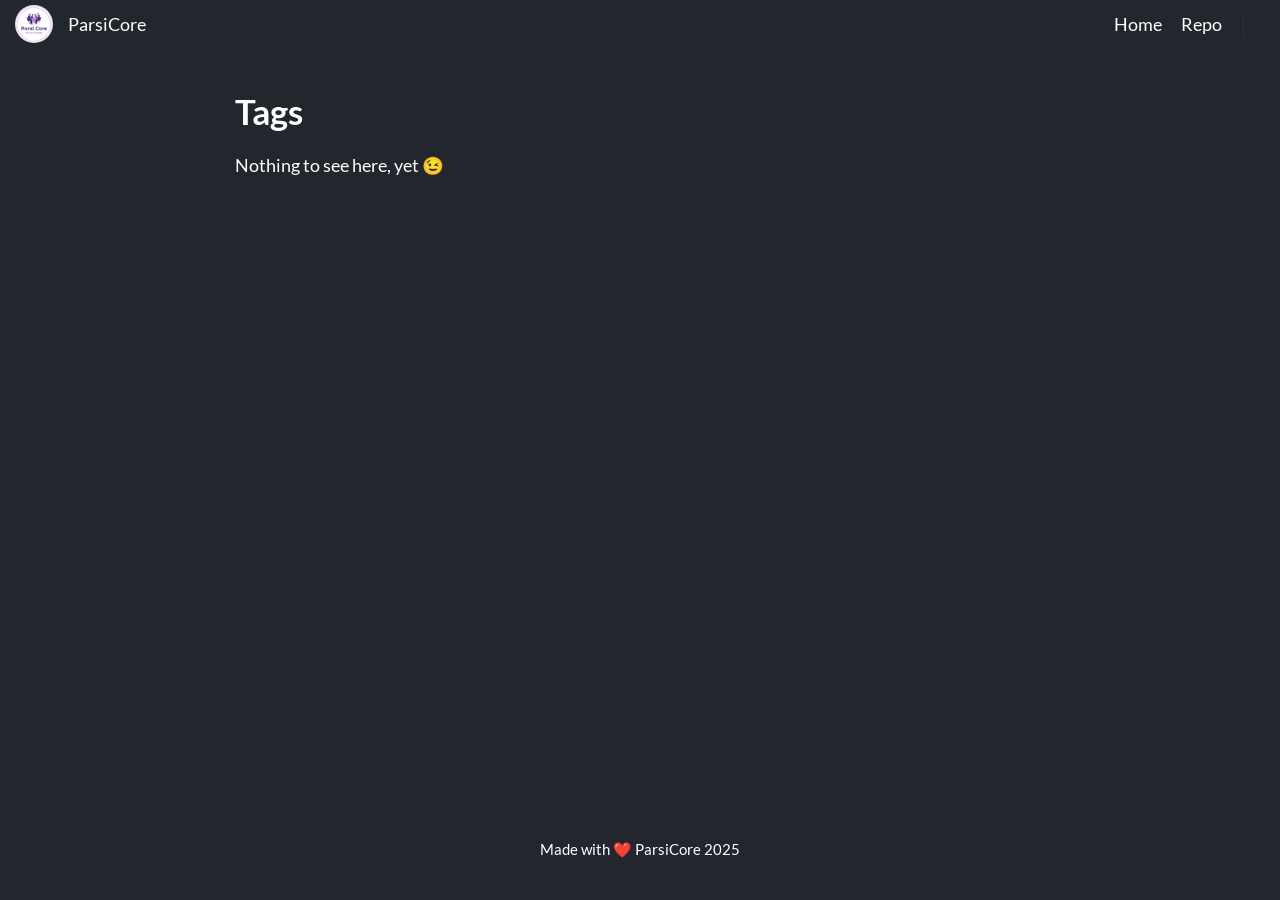
==== categories/index.html @ ac695b4a "Initial deploy" ====
<!DOCTYPE html>
<html lang="en"><head>
    <meta charset="utf-8">
    <meta name="viewport" content="width=device-width, initial-scale=1">

    <style>
        :root {
            --accent-color: #FF4D4D;
            --font-size: 17.5px;
        }
    </style>

    
    
    
    
    
    

    
    <title>Categories</title>
    <meta name="description" content="Modern tools and libraries for Persian developers. Starting with Rust, built for the future.">
    <meta name="keywords" content=''>

    <meta property="og:url" content="https://parsicore.ir/categories/">
    <meta property="og:type" content="website">
    <meta property="og:title" content="Categories">
    <meta property="og:description" content="Modern tools and libraries for Persian developers. Starting with Rust, built for the future.">
    <meta property="og:image" content="https://parsicore.ir/images/logo.png">
    <meta property="og:image:secure_url" content="https://parsicore.ir/images/logo.png">

    <meta name="twitter:card" content="summary_large_image">
    <meta name="twitter:title" content="Categories">
    <meta name="twitter:description" content="Modern tools and libraries for Persian developers. Starting with Rust, built for the future.">
    <meta property="twitter:domain" content="https://parsicore.ir/categories/">
    <meta property="twitter:url" content="https://parsicore.ir/categories/">
    <meta name="twitter:image" content="https://parsicore.ir/images/logo.png">

    
    <link rel="canonical" href="https://parsicore.ir/categories/">

    
    <link rel="stylesheet" type="text/css" href="/css/normalize.min.css" media="print">

    
    <link rel="stylesheet" type="text/css" href="/css/main.min.css">

    
    <link id="dark-theme" rel="stylesheet" href="/css/dark.min.css">

    
    <script src="/js/bundle.min.fdbfba1e074acb7e4abbf4c94eb19abb7702489c9689a27ee5e24a2bd481e4b7.js" integrity="sha256-/b&#43;6HgdKy35Ku/TJTrGau3cCSJyWiaJ&#43;5eJKK9SB5Lc="></script>

    
    
</head>
<body>
        <script>
            
            setThemeByUserPref();
        </script><header class="header">
    <nav class="header-nav">

        
        <div class="avatar">
            <a href="https://parsicore.ir/">
                <img src='/images/logo.png' alt="avatar">
            </a>
        </div>
        

        <div class="nav-title">
            <a class="nav-brand" href="https://parsicore.ir/">ParsiCore</a>
        </div>

        <div class="nav-links">
            
            <div class="nav-link">
                <a href="https://parsicore.ir/" aria-label="" > Home </a>
            </div>
            
            <div class="nav-link">
                <a href="https://github.com/parsicore" aria-label="" > Repo </a>
            </div>
            

            <span class="nav-icons-divider"></span>
            <div class="nav-link dark-theme-toggle">
                <span class="sr-only dark-theme-toggle-screen-reader-target">theme</span>
                <a aria-hidden="true" role="switch">
                    <span class="theme-toggle-icon" data-feather="moon"></span>
                </a>
            </div>

            <div class="nav-link" id="hamburger-menu-toggle">
                <span class="sr-only hamburger-menu-toggle-screen-reader-target">menu</span>
                <a aria-checked="false" aria-labelledby="hamburger-menu-toggle" id="hamburger-menu-toggle-target" role="switch">
                    <span data-feather="menu"></span>
                </a>
            </div>

            
            <ul class="nav-hamburger-list visibility-hidden">
                
                <li class="nav-item">
                    <a href="https://parsicore.ir/" > Home </a>
                </li>
                
                <li class="nav-item">
                    <a href="https://github.com/parsicore" > Repo </a>
                </li>
                
                <li class="nav-item dark-theme-toggle">
                    <span class="sr-only dark-theme-toggle-screen-reader-target">theme</span>
                    <a role="switch">
                        <span class="theme-toggle-icon" data-feather="moon"></span>
                    </a>
                </li>
            </ul>

        </div>
    </nav>
</header>
<main id="content">
<div class="container tags-list">

    <h1 class="list-title">Tags</h1>
    
        Nothing to see here, yet 😉
    

</div>

        </main><footer class="footer">
    
    

    

    

    

    <span>
        Made with &#10084;&#65039; ParsiCore 2025
    </span>
</footer></body>
</html>
---- css/main.min.css ----
:root{--content-width:1120px;--container-width:810px;--light-primary-color:255, 255, 255;--light-secondary-color:#dddddd;--light-tertiary-color:#272822;--light-text-color:black}@font-face{font-family:Lato;font-weight:400;src:url(/fonts/Lato-Regular.ttf)}@font-face{font-family:Lato;font-weight:700;src:url(/fonts/Lato-Bold.ttf)}html{background-color:rgb(var(--light-primary-color));color:var(--light-text-color);font-family:lato,sans-serif;font-size:var(--font-size);min-height:100%;position:relative;scroll-behavior:smooth}body{margin-bottom:170px}body.blog-post.has-post-navigation{margin-bottom:80px}b,strong{font-weight:700}a{color:inherit}a:hover{color:var(--accent-color);fill:var(--accent-color)}main#content{margin:90px auto 0;width:var(--content-width)}main#content>.container{margin:auto;width:75%;max-width:var(--container-width)}.post.container{box-sizing:border-box;display:inline-block}.post-toc{box-sizing:border-box;display:inline-block;padding-left:50px;vertical-align:top;width:24%}#toc{position:fixed;top:80px;bottom:20px;overflow-x:hidden;overflow-y:auto}#toc ul{list-style:none;margin:0;padding:0;font-size:14px}#toc ul li{margin-top:12px}#toc ul li a.level-1{padding-left:0}#toc ul li a.level-2{padding-left:10px}#toc ul li a.level-3{padding-left:20px}#toc ul li a.level-4{padding-left:30px}#toc ul li a{text-decoration:none}#toc ul li a.active{color:var(--accent-color)}img{height:auto;max-width:100%}.header{background-color:rgba(var(--light-primary-color),.95);color:inherit;height:50px;left:0;position:fixed;top:0;transition:box-shadow .3s ease-in-out;width:100%;z-index:5}.header a{text-decoration:none}.header .header-nav{height:50px;margin-top:0}.header-nav .avatar{border-radius:18px;float:left;height:100%;margin-left:15px}.header-nav .avatar img{border-radius:100%;display:block;height:38px;margin-top:5px;overflow:hidden;width:38px}.header-nav .nav-title{display:inline-block;height:100%;line-height:50px;padding-left:15px}.nav-title a{height:50px}.header-nav .nav-links{float:right;line-height:50px;margin-right:10px}.nav-links .nav-link{display:inline-block;padding:0 2px}.nav-links .nav-link a{display:block;padding:0 6px}.nav-link a svg{height:20px;margin:-3px auto;stroke-width:2;width:20px}.nav-item a svg{height:20px;margin:-3px auto;stroke-width:2;width:20px}.nav-links .nav-link.icon a{padding:0 8px}.nav-links .nav-icons-divider{border-color:inherit;border-left:1.5px solid;color:var(--light-secondary-color);margin:0 10px}.nav-links .dark-theme-toggle:hover{cursor:pointer}a:hover .feather-sun{fill:#000;color:#000}.dark-theme-toggle .feather{height:22px;stroke-linecap:round;stroke-linejoin:round;width:22px}#hamburger-menu-toggle{display:none}#hamburger-menu-toggle .feather{height:24px;stroke-linecap:round;stroke-linejoin:round;width:24px}.nav-hamburger-list{background:rgb(var(--light-primary-color));border-bottom:solid 1.5px var(--light-secondary-color);border-top:solid 1.5px var(--light-secondary-color);list-style-type:none;margin:0;padding:0;position:absolute;right:0;text-align:center;width:100%;z-index:5}.nav-hamburger-list a:hover{text-decoration:underline}.footer{bottom:0;color:inherit;left:0;margin-left:30%;overflow:hidden;padding:40px 0;position:absolute;text-align:center;width:40%}.footer span{display:block;font-size:.85em;font-weight:300;padding:1px 0}.flex-break{flex-basis:100%;height:0;display:none}.visibility-hidden{visibility:hidden}.header-shadow{box-shadow:#dcdcdc 0 1px 5px}.post-tags{list-style-type:none;padding:0}.post-tags .post-tag{border:1.5px solid;border-radius:4px;box-sizing:border-box;color:inherit;display:inline-block;font-size:14px}.post-tags .post-tag:hover{background-color:var(--light-text-color);color:rgb(var(--light-primary-color))}.post-tag a{color:inherit;display:block;padding:6px 12px;text-decoration:none}code,pre{background-color:var(--light-tertiary-color);box-sizing:border-box;color:#fff}pre{font-size:.95rem;overflow:auto;padding:20px}code{box-decoration-break:clone;word-wrap:break-word;font-size:.8em}:not(pre)>code{background-color:var(--light-secondary-color) !important;color:var(--light-text-color);padding:1px 4px}pre code{font-size:.9em}code{text-size-adjust:100%;-ms-text-size-adjust:100%;-moz-text-size-adjust:100%;-webkit-text-size-adjust:100%}blockquote{border-left:2px solid var(--light-secondary-color);color:grey;padding-left:1rem;margin-left:0}hr{color:var(--light-secondary-color);margin:50px auto}table{border-collapse:collapse;margin:30px 0;text-align:left;display:block;overflow-x:auto}table thead{background-color:var(--light-secondary-color)}table td,table th{padding:1.4rem}table td{border-bottom:1px solid var(--light-secondary-color)}.home-about{text-align:center}.home-about .avatar img{border-radius:50%;height:auto;object-fit:cover}.home-about .avatar img.size-xs{height:7rem;width:7rem}.home-about .avatar img.size-s{height:9rem;width:9rem}.home-about .avatar img.size-m{height:11rem;width:11rem}.home-about .avatar img.size-l{height:13rem;width:13rem}.home-about .avatar img.size-xl{height:15rem;width:15rem}.home-about h1{font-size:2em}.home-about h2{font-size:1.2em}.gk-social-icons{text-align:center}.gk-social-icons .gk-social-icons-list{display:inline-block;list-style-type:none;padding:0;text-align:center}.gk-social-icons-list .gk-social-icon{box-sizing:border-box;display:inline-block;fill:var(--light-text-color);height:24px;margin:0 6px;width:24px}.gk-social-icon a svg path{transition:fill .15s ease}.home-content{line-height:1.25;width:80%;margin:0 auto}.home-posts{margin:0 auto;padding-top:10px;width:80%}.post [role=doc-subtitle]{font-size:1.1em;font-style:italic}.post{overflow-wrap:break-word}.post .post-date,.prev-post-date,.next-post-date{color:gray}.post .post-content{line-height:1.7;margin-top:50px;letter-spacing:.5px}.post-content h1,.post-content h2,.post-content h3,.post-content h4{scroll-margin-top:55px}.post-content h1{margin-top:40px}.post-content h2{margin-top:35px}.post-content h3{margin-top:30px}.post-content h4{margin-top:25px}.post-content h5{margin-top:20px}.post-content img{display:block;margin-left:auto;margin-right:auto}.list-posts .list-title{text-align:center}.list-posts .posts-year{margin-top:70px}.list-posts .post-title{margin:18px 0 0 15px}.list-posts a{text-decoration:none}.post-title .post-link,.post-title .post-date{display:inline-block}.post-title .post-link{width:73%}.tags-list .post-tags{margin-top:50px}.tags-list .post-tags .post-tag{margin:2px 5px;padding:0}.tags-list .post-tags .post-tag a{border-radius:inherit;padding:0}.tags-list .post-tags .post-tag a div{display:inline-block}.tags-list .post-tags .post-tag a .tag-name{padding:5px 8px}.tags-list .post-tags .post-tag a .tag-posts-count{background-color:var(--light-secondary-color);border-radius:inherit;color:inherit;opacity:.8;padding:6px;position:relative;z-index:0}.tags-list .post-tags .post-tag:hover a .tag-posts-count{background-color:var(--light-text-color);color:rgb(var(--light-primary-color))}.text-404{margin-top:125px;text-align:center}@media only screen and (max-width:1120px){main#content{width:auto}}@media only screen and (max-width:820px){body{font-size:.95rem}.flex-break{display:block}.home-about .avatar img{border-radius:50%;height:7rem;width:7rem}.nav-links .nav-link,.nav-icons-divider{display:none}#hamburger-menu-toggle{display:inline-block}main#content{box-sizing:border-box;padding:0 1.5rem;width:auto}.home-content,.home-posts{width:auto;margin:0}main#content .container{width:100%}.home-about{margin:0 auto}#toc{display:none}.list-posts{flex:1}.list-posts .post-date{color:gray}.footer{margin-left:0;width:100%}}@media only screen and (min-width:820px){.nav-hamburger-list{visibility:hidden !important}}.sr-only{position:absolute;left:-10000px;top:auto;width:1px;height:1px;overflow:hidden}.post-navigation{padding:40px 0}.post-navigation::after{clear:both;content:"";display:table}.prev-post{float:left;text-align:left}.next-post{float:right;text-align:right}.prev-post,.next-post{max-width:33%}.arrow-logo{background-color:transparent;border-radius:50%;bottom:20px;cursor:pointer;display:none;font-size:24px;padding:10px;padding-right:8px;position:fixed;right:20px;z-index:5;background-color:var(--light-tertiary-color);width:25px;height:25px}.arrow-logo path{fill:var(--light-secondary-color)}.arrow-logo:hover{fill:var(--accent-color)}@media screen and (max-width:600px){#btt-button{visibility:hidden}}
---- css/dark.min.css ----
:root{--dark-primary-color:34, 39, 46;--dark-secondary-color:#2d333b;--dark-tertiary-color:#646464;--dark-text-color:white}html{background-color:rgb(var(--dark-primary-color));color:var(--dark-text-color);fill:var(--dark-text-color)}.header{background-color:rgba(var(--dark-primary-color),.95)}.nav-hamburger-list{background:rgba(var(--dark-primary-color),1)}.nav-links .nav-icons-divider{color:var(--dark-secondary-color)}a:hover .feather-moon{fill:#fff;color:#fff}.gk-social-icons-list .gk-social-icon,.gk-social-icons-list .gk-social-icon a:visited{fill:var(--dark-text-color)}.gk-social-icons-list .gk-social-icon a:hover{fill:var(--accent-color)}.post-tags .post-tag:hover{background-color:var(--dark-text-color);color:rgb(var(--dark-primary-color))}.tags-list .post-tags .post-tag a .tag-posts-count{background-color:var(--dark-secondary-color)}.tags-list .post-tags .post-tag:hover a .tag-posts-count{background-color:var(--dark-text-color);color:rgb(var(--dark-primary-color))}.footer{border-top-color:var(--dark-header-bg-color)}blockquote{color:darkgrey;border-left-color:var(--dark-secondary-color)}hr{color:var(--dark-secondary-color)}table thead{background-color:var(--dark-secondary-color)}table td,table th{border-bottom-color:var(--dark-secondary-color)}code,pre{background-color:var(--dark-secondary-color) !important}:not(pre)>code{background-color:var(--dark-tertiary-color) !important;color:var(--dark-text-color)}.header-shadow{box-shadow:#21262d 0 -1px inset}.arrow-logo{background-color:var(--dark-secondary-color)}
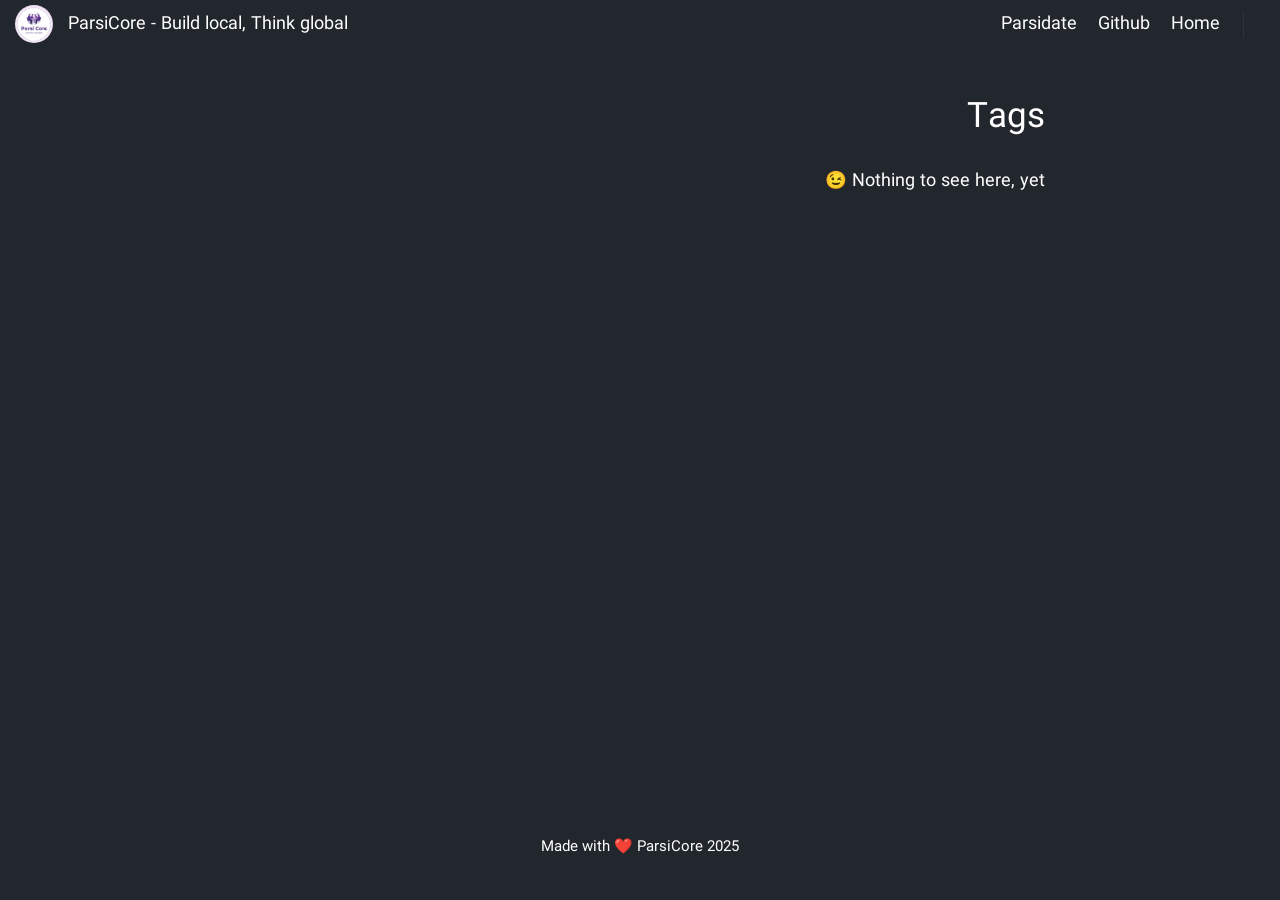
==== commit 76c7f864: "update" ====
--- a/categories/index.html
+++ b/categories/index.html
@@ -70,17 +70,21 @@
         
 
         <div class="nav-title">
-            <a class="nav-brand" href="https://parsicore.ir/">ParsiCore</a>
+            <a class="nav-brand" href="https://parsicore.ir/">ParsiCore - Build local, Think global</a>
         </div>
 
         <div class="nav-links">
             
             <div class="nav-link">
-                <a href="https://parsicore.ir/" aria-label="" > Home </a>
+                <a href="https://parsicore.ir/parsidate/" aria-label="" > Parsidate </a>
             </div>
             
             <div class="nav-link">
-                <a href="https://github.com/parsicore" aria-label="" > Repo </a>
+                <a href="https://github.com/parsicore" aria-label="" > Github </a>
+            </div>
+            
+            <div class="nav-link">
+                <a href="https://parsicore.ir/" aria-label="" > Home </a>
             </div>
             
 
@@ -103,11 +107,15 @@
             <ul class="nav-hamburger-list visibility-hidden">
                 
                 <li class="nav-item">
-                    <a href="https://parsicore.ir/" > Home </a>
+                    <a href="https://parsicore.ir/parsidate/" > Parsidate </a>
                 </li>
                 
                 <li class="nav-item">
-                    <a href="https://github.com/parsicore" > Repo </a>
+                    <a href="https://github.com/parsicore" > Github </a>
+                </li>
+                
+                <li class="nav-item">
+                    <a href="https://parsicore.ir/" > Home </a>
                 </li>
                 
                 <li class="nav-item dark-theme-toggle">
--- a/css/main.min.css
+++ b/css/main.min.css
@@ -1 +1 @@
-:root{--content-width:1120px;--container-width:810px;--light-primary-color:255, 255, 255;--light-secondary-color:#dddddd;--light-tertiary-color:#272822;--light-text-color:black}@font-face{font-family:Lato;font-weight:400;src:url(/fonts/Lato-Regular.ttf)}@font-face{font-family:Lato;font-weight:700;src:url(/fonts/Lato-Bold.ttf)}html{background-color:rgb(var(--light-primary-color));color:var(--light-text-color);font-family:lato,sans-serif;font-size:var(--font-size);min-height:100%;position:relative;scroll-behavior:smooth}body{margin-bottom:170px}body.blog-post.has-post-navigation{margin-bottom:80px}b,strong{font-weight:700}a{color:inherit}a:hover{color:var(--accent-color);fill:var(--accent-color)}main#content{margin:90px auto 0;width:var(--content-width)}main#content>.container{margin:auto;width:75%;max-width:var(--container-width)}.post.container{box-sizing:border-box;display:inline-block}.post-toc{box-sizing:border-box;display:inline-block;padding-left:50px;vertical-align:top;width:24%}#toc{position:fixed;top:80px;bottom:20px;overflow-x:hidden;overflow-y:auto}#toc ul{list-style:none;margin:0;padding:0;font-size:14px}#toc ul li{margin-top:12px}#toc ul li a.level-1{padding-left:0}#toc ul li a.level-2{padding-left:10px}#toc ul li a.level-3{padding-left:20px}#toc ul li a.level-4{padding-left:30px}#toc ul li a{text-decoration:none}#toc ul li a.active{color:var(--accent-color)}img{height:auto;max-width:100%}.header{background-color:rgba(var(--light-primary-color),.95);color:inherit;height:50px;left:0;position:fixed;top:0;transition:box-shadow .3s ease-in-out;width:100%;z-index:5}.header a{text-decoration:none}.header .header-nav{height:50px;margin-top:0}.header-nav .avatar{border-radius:18px;float:left;height:100%;margin-left:15px}.header-nav .avatar img{border-radius:100%;display:block;height:38px;margin-top:5px;overflow:hidden;width:38px}.header-nav .nav-title{display:inline-block;height:100%;line-height:50px;padding-left:15px}.nav-title a{height:50px}.header-nav .nav-links{float:right;line-height:50px;margin-right:10px}.nav-links .nav-link{display:inline-block;padding:0 2px}.nav-links .nav-link a{display:block;padding:0 6px}.nav-link a svg{height:20px;margin:-3px auto;stroke-width:2;width:20px}.nav-item a svg{height:20px;margin:-3px auto;stroke-width:2;width:20px}.nav-links .nav-link.icon a{padding:0 8px}.nav-links .nav-icons-divider{border-color:inherit;border-left:1.5px solid;color:var(--light-secondary-color);margin:0 10px}.nav-links .dark-theme-toggle:hover{cursor:pointer}a:hover .feather-sun{fill:#000;color:#000}.dark-theme-toggle .feather{height:22px;stroke-linecap:round;stroke-linejoin:round;width:22px}#hamburger-menu-toggle{display:none}#hamburger-menu-toggle .feather{height:24px;stroke-linecap:round;stroke-linejoin:round;width:24px}.nav-hamburger-list{background:rgb(var(--light-primary-color));border-bottom:solid 1.5px var(--light-secondary-color);border-top:solid 1.5px var(--light-secondary-color);list-style-type:none;margin:0;padding:0;position:absolute;right:0;text-align:center;width:100%;z-index:5}.nav-hamburger-list a:hover{text-decoration:underline}.footer{bottom:0;color:inherit;left:0;margin-left:30%;overflow:hidden;padding:40px 0;position:absolute;text-align:center;width:40%}.footer span{display:block;font-size:.85em;font-weight:300;padding:1px 0}.flex-break{flex-basis:100%;height:0;display:none}.visibility-hidden{visibility:hidden}.header-shadow{box-shadow:#dcdcdc 0 1px 5px}.post-tags{list-style-type:none;padding:0}.post-tags .post-tag{border:1.5px solid;border-radius:4px;box-sizing:border-box;color:inherit;display:inline-block;font-size:14px}.post-tags .post-tag:hover{background-color:var(--light-text-color);color:rgb(var(--light-primary-color))}.post-tag a{color:inherit;display:block;padding:6px 12px;text-decoration:none}code,pre{background-color:var(--light-tertiary-color);box-sizing:border-box;color:#fff}pre{font-size:.95rem;overflow:auto;padding:20px}code{box-decoration-break:clone;word-wrap:break-word;font-size:.8em}:not(pre)>code{background-color:var(--light-secondary-color) !important;color:var(--light-text-color);padding:1px 4px}pre code{font-size:.9em}code{text-size-adjust:100%;-ms-text-size-adjust:100%;-moz-text-size-adjust:100%;-webkit-text-size-adjust:100%}blockquote{border-left:2px solid var(--light-secondary-color);color:grey;padding-left:1rem;margin-left:0}hr{color:var(--light-secondary-color);margin:50px auto}table{border-collapse:collapse;margin:30px 0;text-align:left;display:block;overflow-x:auto}table thead{background-color:var(--light-secondary-color)}table td,table th{padding:1.4rem}table td{border-bottom:1px solid var(--light-secondary-color)}.home-about{text-align:center}.home-about .avatar img{border-radius:50%;height:auto;object-fit:cover}.home-about .avatar img.size-xs{height:7rem;width:7rem}.home-about .avatar img.size-s{height:9rem;width:9rem}.home-about .avatar img.size-m{height:11rem;width:11rem}.home-about .avatar img.size-l{height:13rem;width:13rem}.home-about .avatar img.size-xl{height:15rem;width:15rem}.home-about h1{font-size:2em}.home-about h2{font-size:1.2em}.gk-social-icons{text-align:center}.gk-social-icons .gk-social-icons-list{display:inline-block;list-style-type:none;padding:0;text-align:center}.gk-social-icons-list .gk-social-icon{box-sizing:border-box;display:inline-block;fill:var(--light-text-color);height:24px;margin:0 6px;width:24px}.gk-social-icon a svg path{transition:fill .15s ease}.home-content{line-height:1.25;width:80%;margin:0 auto}.home-posts{margin:0 auto;padding-top:10px;width:80%}.post [role=doc-subtitle]{font-size:1.1em;font-style:italic}.post{overflow-wrap:break-word}.post .post-date,.prev-post-date,.next-post-date{color:gray}.post .post-content{line-height:1.7;margin-top:50px;letter-spacing:.5px}.post-content h1,.post-content h2,.post-content h3,.post-content h4{scroll-margin-top:55px}.post-content h1{margin-top:40px}.post-content h2{margin-top:35px}.post-content h3{margin-top:30px}.post-content h4{margin-top:25px}.post-content h5{margin-top:20px}.post-content img{display:block;margin-left:auto;margin-right:auto}.list-posts .list-title{text-align:center}.list-posts .posts-year{margin-top:70px}.list-posts .post-title{margin:18px 0 0 15px}.list-posts a{text-decoration:none}.post-title .post-link,.post-title .post-date{display:inline-block}.post-title .post-link{width:73%}.tags-list .post-tags{margin-top:50px}.tags-list .post-tags .post-tag{margin:2px 5px;padding:0}.tags-list .post-tags .post-tag a{border-radius:inherit;padding:0}.tags-list .post-tags .post-tag a div{display:inline-block}.tags-list .post-tags .post-tag a .tag-name{padding:5px 8px}.tags-list .post-tags .post-tag a .tag-posts-count{background-color:var(--light-secondary-color);border-radius:inherit;color:inherit;opacity:.8;padding:6px;position:relative;z-index:0}.tags-list .post-tags .post-tag:hover a .tag-posts-count{background-color:var(--light-text-color);color:rgb(var(--light-primary-color))}.text-404{margin-top:125px;text-align:center}@media only screen and (max-width:1120px){main#content{width:auto}}@media only screen and (max-width:820px){body{font-size:.95rem}.flex-break{display:block}.home-about .avatar img{border-radius:50%;height:7rem;width:7rem}.nav-links .nav-link,.nav-icons-divider{display:none}#hamburger-menu-toggle{display:inline-block}main#content{box-sizing:border-box;padding:0 1.5rem;width:auto}.home-content,.home-posts{width:auto;margin:0}main#content .container{width:100%}.home-about{margin:0 auto}#toc{display:none}.list-posts{flex:1}.list-posts .post-date{color:gray}.footer{margin-left:0;width:100%}}@media only screen and (min-width:820px){.nav-hamburger-list{visibility:hidden !important}}.sr-only{position:absolute;left:-10000px;top:auto;width:1px;height:1px;overflow:hidden}.post-navigation{padding:40px 0}.post-navigation::after{clear:both;content:"";display:table}.prev-post{float:left;text-align:left}.next-post{float:right;text-align:right}.prev-post,.next-post{max-width:33%}.arrow-logo{background-color:transparent;border-radius:50%;bottom:20px;cursor:pointer;display:none;font-size:24px;padding:10px;padding-right:8px;position:fixed;right:20px;z-index:5;background-color:var(--light-tertiary-color);width:25px;height:25px}.arrow-logo path{fill:var(--light-secondary-color)}.arrow-logo:hover{fill:var(--accent-color)}@media screen and (max-width:600px){#btt-button{visibility:hidden}}+:root{--content-width:1120px;--container-width:810px;--light-primary-color:255, 255, 255;--light-secondary-color:#dddddd;--light-tertiary-color:#272822;--light-text-color:black}@font-face{font-family:Lato;font-weight:400;src:url(/fonts/Lato-Regular.ttf)}@font-face{font-family:Lato;font-weight:700;src:url(/fonts/Lato-Bold.ttf)}@font-face{font-family:Vazir;font-weight:700;src:url(/fonts/Vazir.woff2)}html{background-color:rgb(var(--light-primary-color));color:var(--light-text-color);font-family:vazir,sans-serif;font-size:var(--font-size);min-height:100%;position:relative;scroll-behavior:smooth;direction:rtl}pre{direction:ltr!important}nav{direction:ltr!important}body{margin-bottom:170px}body.blog-post.has-post-navigation{margin-bottom:80px}b,strong{font-weight:700}a{color:inherit}a:hover{color:var(--accent-color);fill:var(--accent-color)}main#content{margin:90px auto 0;width:var(--content-width)}main#content>.container{margin:auto;width:75%;max-width:var(--container-width)}.post.container{box-sizing:border-box;display:inline-block}.post-toc{box-sizing:border-box;display:inline-block;padding-left:50px;vertical-align:top;width:24%}#toc{position:fixed;top:80px;bottom:20px;overflow-x:hidden;overflow-y:auto}#toc ul{list-style:none;margin:0;padding:0;font-size:14px}#toc ul li{margin-top:12px}#toc ul li a.level-1{padding-left:0}#toc ul li a.level-2{padding-left:10px}#toc ul li a.level-3{padding-left:20px}#toc ul li a.level-4{padding-left:30px}#toc ul li a{text-decoration:none}#toc ul li a.active{color:var(--accent-color)}img{height:auto;max-width:100%}.header{background-color:rgba(var(--light-primary-color),.95);color:inherit;height:50px;left:0;position:fixed;top:0;transition:box-shadow .3s ease-in-out;width:100%;z-index:5}.header a{text-decoration:none}.header .header-nav{height:50px;margin-top:0}.header-nav .avatar{border-radius:18px;float:left;height:100%;margin-left:15px}.header-nav .avatar img{border-radius:100%;display:block;height:38px;margin-top:5px;overflow:hidden;width:38px}.header-nav .nav-title{display:inline-block;height:100%;line-height:50px;padding-left:15px}.nav-title a{height:50px}.header-nav .nav-links{float:right;line-height:50px;margin-right:10px}.nav-links .nav-link{display:inline-block;padding:0 2px}.nav-links .nav-link a{display:block;padding:0 6px}.nav-link a svg{height:20px;margin:-3px auto;stroke-width:2;width:20px}.nav-item a svg{height:20px;margin:-3px auto;stroke-width:2;width:20px}.nav-links .nav-link.icon a{padding:0 8px}.nav-links .nav-icons-divider{border-color:inherit;border-left:1.5px solid;color:var(--light-secondary-color);margin:0 10px}.nav-links .dark-theme-toggle:hover{cursor:pointer}a:hover .feather-sun{fill:#000;color:#000}.dark-theme-toggle .feather{height:22px;stroke-linecap:round;stroke-linejoin:round;width:22px}#hamburger-menu-toggle{display:none}#hamburger-menu-toggle .feather{height:24px;stroke-linecap:round;stroke-linejoin:round;width:24px}.nav-hamburger-list{background:rgb(var(--light-primary-color));border-bottom:solid 1.5px var(--light-secondary-color);border-top:solid 1.5px var(--light-secondary-color);list-style-type:none;margin:0;padding:0;position:absolute;right:0;text-align:center;width:100%;z-index:5}.nav-hamburger-list a:hover{text-decoration:underline}.footer{bottom:0;color:inherit;left:0;margin-left:30%;overflow:hidden;padding:40px 0;position:absolute;text-align:center;width:40%}.footer span{display:block;font-size:.85em;font-weight:300;padding:1px 0}.flex-break{flex-basis:100%;height:0;display:none}.visibility-hidden{visibility:hidden}.header-shadow{box-shadow:#dcdcdc 0 1px 5px}.post-tags{list-style-type:none;padding:0}.post-tags .post-tag{border:1.5px solid;border-radius:4px;box-sizing:border-box;color:inherit;display:inline-block;font-size:14px}.post-tags .post-tag:hover{background-color:var(--light-text-color);color:rgb(var(--light-primary-color))}.post-tag a{color:inherit;display:block;padding:6px 12px;text-decoration:none}code,pre{background-color:var(--light-tertiary-color);box-sizing:border-box;color:#fff}pre{font-size:.95rem;overflow:auto;padding:20px}code{box-decoration-break:clone;word-wrap:break-word;font-size:.8em}:not(pre)>code{background-color:var(--light-secondary-color)!important;color:var(--light-text-color);padding:1px 4px}pre code{font-size:.9em}code{text-size-adjust:100%;-ms-text-size-adjust:100%;-moz-text-size-adjust:100%;-webkit-text-size-adjust:100%}blockquote{border-left:2px solid var(--light-secondary-color);color:grey;padding-left:1rem;margin-left:0}hr{color:var(--light-secondary-color);margin:50px auto}table{border-collapse:collapse;margin:30px 0;text-align:left;display:block;overflow-x:auto}table thead{background-color:var(--light-secondary-color)}table td,table th{padding:1.4rem}table td{border-bottom:1px solid var(--light-secondary-color)}.home-about{text-align:center}.home-about .avatar img{border-radius:50%;height:auto;object-fit:cover}.home-about .avatar img.size-xs{height:7rem;width:7rem}.home-about .avatar img.size-s{height:9rem;width:9rem}.home-about .avatar img.size-m{height:11rem;width:11rem}.home-about .avatar img.size-l{height:13rem;width:13rem}.home-about .avatar img.size-xl{height:15rem;width:15rem}.home-about h1{font-size:2em}.home-about h2{font-size:1.2em}.gk-social-icons{text-align:center}.gk-social-icons .gk-social-icons-list{display:inline-block;list-style-type:none;padding:0;text-align:center}.gk-social-icons-list .gk-social-icon{box-sizing:border-box;display:inline-block;fill:var(--light-text-color);height:24px;margin:0 6px;width:24px}.gk-social-icon a svg path{transition:fill .15s ease}.home-content{line-height:1.25;width:80%;margin:0 auto}.home-posts{margin:0 auto;padding-top:10px;width:80%}.post [role=doc-subtitle]{font-size:1.1em;font-style:italic}.post{overflow-wrap:break-word}.post .post-date,.prev-post-date,.next-post-date{color:gray}.post .post-content{line-height:1.7;margin-top:50px;letter-spacing:.5px}.post-content h1,.post-content h2,.post-content h3,.post-content h4{scroll-margin-top:55px}.post-content h1{margin-top:40px}.post-content h2{margin-top:35px}.post-content h3{margin-top:30px}.post-content h4{margin-top:25px}.post-content h5{margin-top:20px}.post-content img{display:block;margin-left:auto;margin-right:auto}.list-posts .list-title{text-align:center}.list-posts .posts-year{margin-top:70px}.list-posts .post-title{margin:18px 0 0 15px}.list-posts a{text-decoration:none}.post-title .post-link,.post-title .post-date{display:inline-block}.post-title .post-link{width:73%}.tags-list .post-tags{margin-top:50px}.tags-list .post-tags .post-tag{margin:2px 5px;padding:0}.tags-list .post-tags .post-tag a{border-radius:inherit;padding:0}.tags-list .post-tags .post-tag a div{display:inline-block}.tags-list .post-tags .post-tag a .tag-name{padding:5px 8px}.tags-list .post-tags .post-tag a .tag-posts-count{background-color:var(--light-secondary-color);border-radius:inherit;color:inherit;opacity:.8;padding:6px;position:relative;z-index:0}.tags-list .post-tags .post-tag:hover a .tag-posts-count{background-color:var(--light-text-color);color:rgb(var(--light-primary-color))}.text-404{margin-top:125px;text-align:center}@media only screen and (max-width:1120px){main#content{width:auto}}@media only screen and (max-width:820px){body{font-size:.95rem}.flex-break{display:block}.home-about .avatar img{border-radius:50%;height:7rem;width:7rem}.nav-links .nav-link,.nav-icons-divider{display:none}#hamburger-menu-toggle{display:inline-block}main#content{box-sizing:border-box;padding:0 1.5rem;width:auto}.home-content,.home-posts{width:auto;margin:0}main#content .container{width:100%}.home-about{margin:0 auto}#toc{display:none}.list-posts{flex:1}.list-posts .post-date{color:gray}.footer{margin-left:0;width:100%}}@media only screen and (min-width:820px){.nav-hamburger-list{visibility:hidden!important}}.sr-only{position:absolute;left:-1e4px;top:auto;width:1px;height:1px;overflow:hidden}.post-navigation{padding:40px 0}.post-navigation::after{clear:both;content:"";display:table}.prev-post{float:left;text-align:left}.next-post{float:right;text-align:right}.prev-post,.next-post{max-width:33%}.arrow-logo{background-color:transparent;border-radius:50%;bottom:20px;cursor:pointer;display:none;font-size:24px;padding:10px;padding-right:8px;position:fixed;right:20px;z-index:5;background-color:var(--light-tertiary-color);width:25px;height:25px}.arrow-logo path{fill:var(--light-secondary-color)}.arrow-logo:hover{fill:var(--accent-color)}@media screen and (max-width:600px){#btt-button{visibility:hidden}}
--- a/css/dark.min.css
+++ b/css/dark.min.css
@@ -1 +1 @@
-:root{--dark-primary-color:34, 39, 46;--dark-secondary-color:#2d333b;--dark-tertiary-color:#646464;--dark-text-color:white}html{background-color:rgb(var(--dark-primary-color));color:var(--dark-text-color);fill:var(--dark-text-color)}.header{background-color:rgba(var(--dark-primary-color),.95)}.nav-hamburger-list{background:rgba(var(--dark-primary-color),1)}.nav-links .nav-icons-divider{color:var(--dark-secondary-color)}a:hover .feather-moon{fill:#fff;color:#fff}.gk-social-icons-list .gk-social-icon,.gk-social-icons-list .gk-social-icon a:visited{fill:var(--dark-text-color)}.gk-social-icons-list .gk-social-icon a:hover{fill:var(--accent-color)}.post-tags .post-tag:hover{background-color:var(--dark-text-color);color:rgb(var(--dark-primary-color))}.tags-list .post-tags .post-tag a .tag-posts-count{background-color:var(--dark-secondary-color)}.tags-list .post-tags .post-tag:hover a .tag-posts-count{background-color:var(--dark-text-color);color:rgb(var(--dark-primary-color))}.footer{border-top-color:var(--dark-header-bg-color)}blockquote{color:darkgrey;border-left-color:var(--dark-secondary-color)}hr{color:var(--dark-secondary-color)}table thead{background-color:var(--dark-secondary-color)}table td,table th{border-bottom-color:var(--dark-secondary-color)}code,pre{background-color:var(--dark-secondary-color) !important}:not(pre)>code{background-color:var(--dark-tertiary-color) !important;color:var(--dark-text-color)}.header-shadow{box-shadow:#21262d 0 -1px inset}.arrow-logo{background-color:var(--dark-secondary-color)}+:root{--dark-primary-color:34, 39, 46;--dark-secondary-color:#2d333b;--dark-tertiary-color:#646464;--dark-text-color:white}html{background-color:rgb(var(--dark-primary-color));color:var(--dark-text-color);fill:var(--dark-text-color)}.header{background-color:rgba(var(--dark-primary-color),.95)}.nav-hamburger-list{background:rgba(var(--dark-primary-color),1)}.nav-links .nav-icons-divider{color:var(--dark-secondary-color)}a:hover .feather-moon{fill:#fff;color:#fff}.gk-social-icons-list .gk-social-icon,.gk-social-icons-list .gk-social-icon a:visited{fill:var(--dark-text-color)}.gk-social-icons-list .gk-social-icon a:hover{fill:var(--accent-color)}.post-tags .post-tag:hover{background-color:var(--dark-text-color);color:rgb(var(--dark-primary-color))}.tags-list .post-tags .post-tag a .tag-posts-count{background-color:var(--dark-secondary-color)}.tags-list .post-tags .post-tag:hover a .tag-posts-count{background-color:var(--dark-text-color);color:rgb(var(--dark-primary-color))}.footer{border-top-color:var(--dark-header-bg-color)}blockquote{color:darkgrey;border-left-color:var(--dark-secondary-color)}hr{color:var(--dark-secondary-color)}table thead{background-color:var(--dark-secondary-color)}table td,table th{border-bottom-color:var(--dark-secondary-color)}code,pre{background-color:var(--dark-secondary-color)!important}:not(pre)>code{background-color:var(--dark-tertiary-color)!important;color:var(--dark-text-color)}.header-shadow{box-shadow:#21262d 0 -1px inset}.arrow-logo{background-color:var(--dark-secondary-color)}
